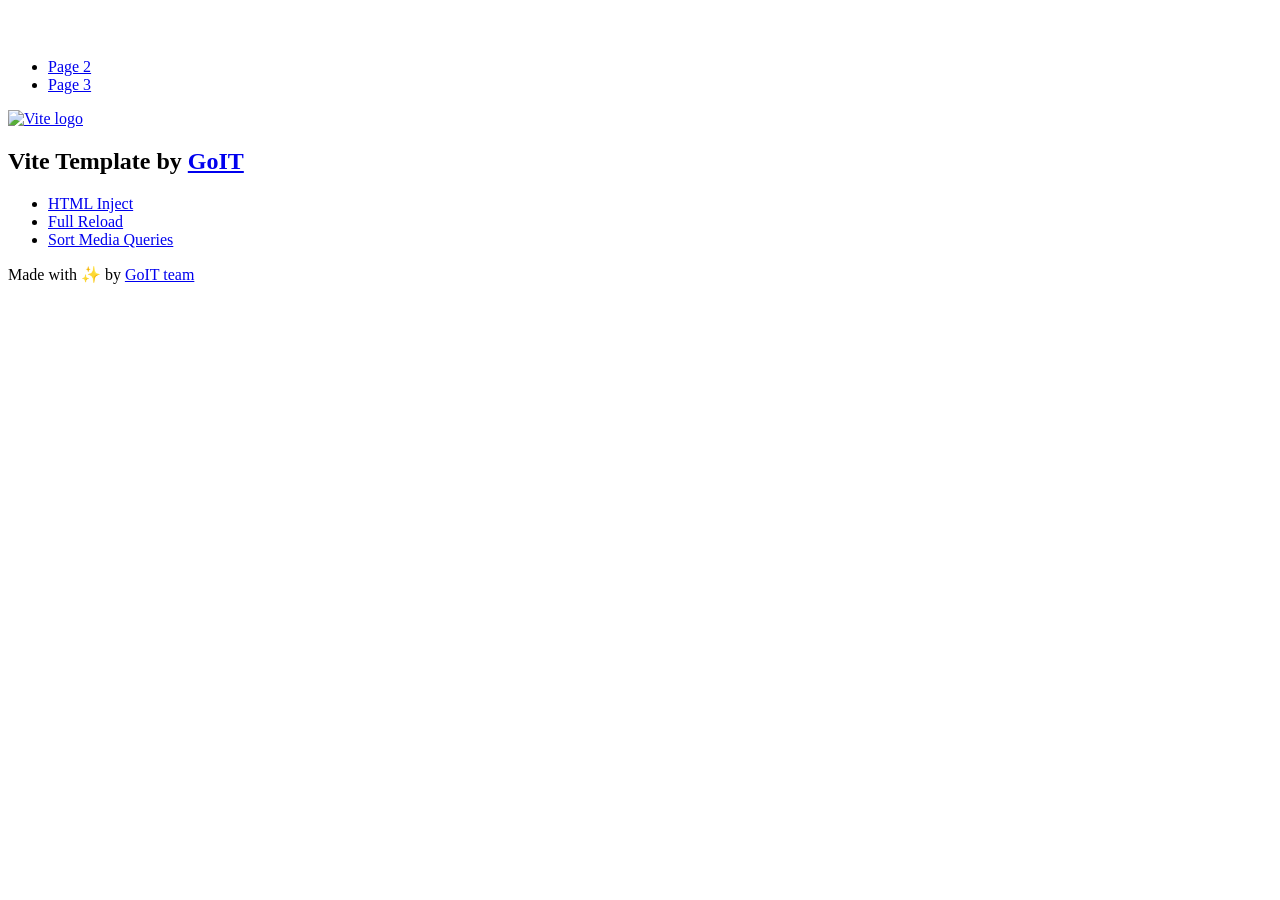
==== index.html @ 0129b4ee "Deploying to gh-pages from @ AlinaSlp/goit-js-hw-09@4aaff5b5fbb1262ba4821c41927200b8ef80bc6a 🚀" ====
<!DOCTYPE html>
<html lang="en">
  <head>
    <meta charset="UTF-8" />
    <link rel="icon" type="image/svg+xml" href="/vanilla-app-template/favicon.svg" />
    <meta name="viewport" content="width=device-width, initial-scale=1.0" />
    <title>Vanilla App Template</title>
    <script type="module" crossorigin src="/vanilla-app-template/index.js"></script>
    <link rel="stylesheet" crossorigin href="/vanilla-app-template/assets/styles-DvPDDfy5.css">
  </head>
  <body>
    <header class="header">
  <div class="container">
    <nav class="nav">
      <a class="nav-logo" href="./index.html" aria-label="Site logo">
        <svg class="nav-logo-icon" width="100" height="30">
          <use href="/vanilla-app-template/assets/sprite-E8vg0sBb.svg#logo"></use>
        </svg>
      </a>
      <ul class="nav-list">
        <li class="nav-item">
          <a class="nav-link {=$highlight-act}" href="./page-2.html">Page 2</a>
        </li>
        <li class="nav-item">
          <a class="nav-link {=$highlight-curr}" href="./page-3.html">Page 3</a>
        </li>
      </ul>
    </nav>
  </div>
</header>


    <main>
      <!-- Loads the specified .html file -->
      <section class="vite-promo">
  <div class="container">
    <div class="vite-promo-thumb">
      <a
        class="vite-promo-link"
        href="https://vitejs.dev/"
        target="_blank"
        rel="noopener noreferrer"
        aria-label="Link to Vite official website"
        title="Vite.js  build tool"
      >
        <!-- Path to images as from index.html file -->
        <img
          class="pic"
          src="/vanilla-app-template/assets/vite-logo-9o_aqrTe.png"
          alt="Vite logo"
          width="640"
          height="640"
        />
      </a>
    </div>
    <h1 class="main-title">
      <span class="main-title-gradient">Vite</span>
      Template by
      <a
        class="main-title-link"
        href="https://github.com/goitacademy/vanilla-app-template"
        target="_blank"
        rel="noopener noreferrer"
      >
        GoIT
      </a>
    </h1>
  </div>
</section>

      <article class="badges">
  <div class="container">
    <ul class="badges-list">
      <li class="badges-item">
        <a
          class="badges-link"
          href="https://www.npmjs.com/package/vite-plugin-html-inject"
          target="_blank"
          rel="noopener noreferrer"
        >
          HTML Inject
        </a>
      </li>
      <li class="badges-item">
        <a
          class="badges-link"
          href="https://www.npmjs.com/package/vite-plugin-full-reload"
          target="_blank"
          rel="noopener noreferrer"
        >
          Full Reload
        </a>
      </li>
      <li class="badges-item">
        <a
          class="badges-link"
          href="https://www.npmjs.com/package/postcss-sort-media-queries"
          target="_blank"
          rel="noopener noreferrer"
        >
          Sort Media Queries
        </a>
      </li>
    </ul>
  </div>
</article>

    </main>

    <footer class="footer">
  <div class="container">
    <p class="footer-desc">
      Made with ✨ by
      <a
        class="footer-link"
        href="https://goit.global/ua/"
        target="_blank"
        rel="noopener noreferrer"
      >
        GoIT team
      </a>
    </p>
  </div>
</footer>


  </body>
</html>
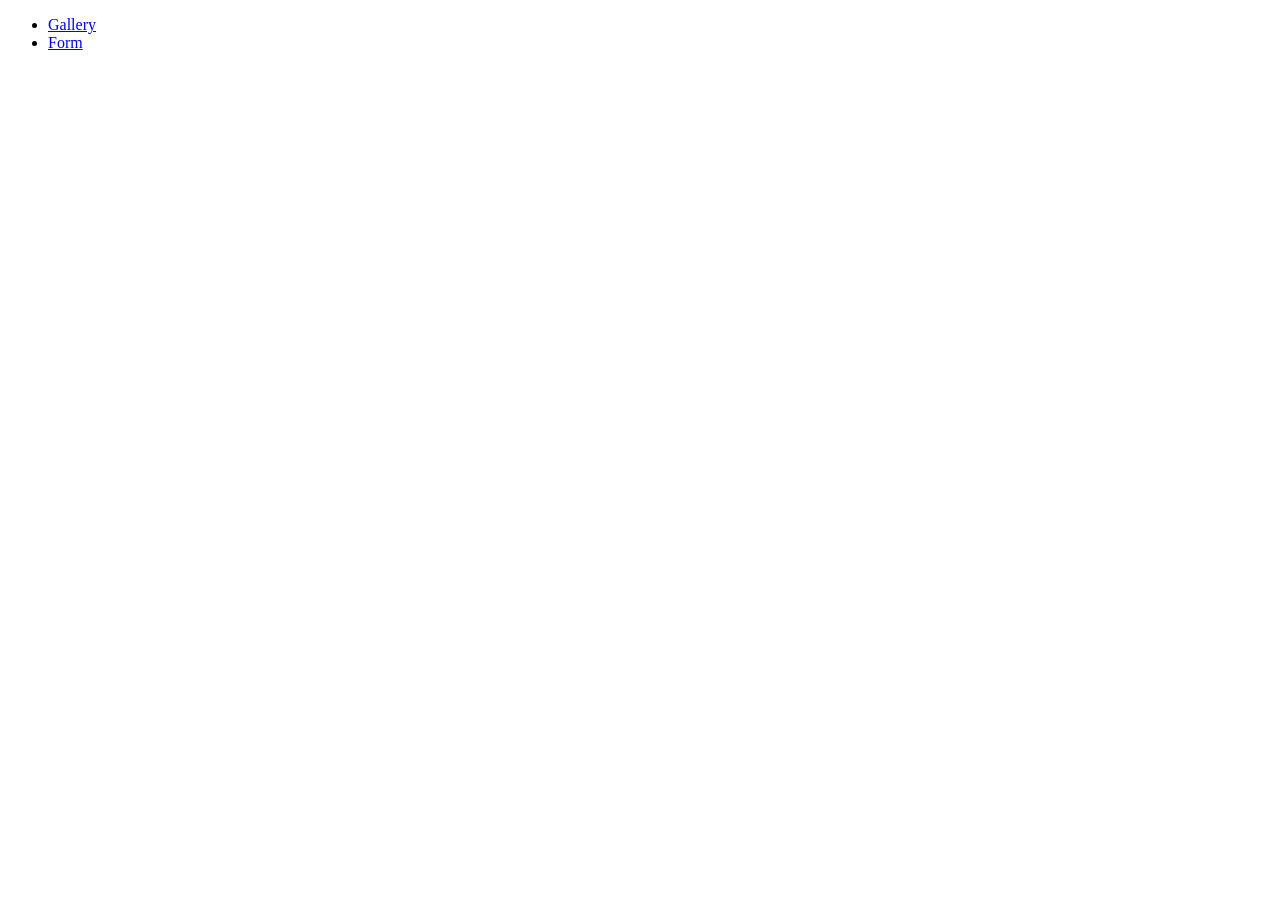
==== commit 349db9af: "Deploying to gh-pages from @ AlinaSlp/goit-js-hw-09@5f1681f243f991617937d3dfd54d4f5caa8a01fd 🚀" ====
--- a/index.html
+++ b/index.html
@@ -2,127 +2,19 @@
 <html lang="en">
   <head>
     <meta charset="UTF-8" />
-    <link rel="icon" type="image/svg+xml" href="/vanilla-app-template/favicon.svg" />
+    <link rel="icon" type="image/svg+xml" href="/goit-js-hw-09/favicon.svg" />
     <meta name="viewport" content="width=device-width, initial-scale=1.0" />
     <title>Vanilla App Template</title>
-    <script type="module" crossorigin src="/vanilla-app-template/index.js"></script>
-    <link rel="stylesheet" crossorigin href="/vanilla-app-template/assets/styles-DvPDDfy5.css">
+    <link rel="stylesheet" crossorigin href="/goit-js-hw-09/assets/styles-CzNWTRhg.css">
   </head>
   <body>
-    <header class="header">
-  <div class="container">
-    <nav class="nav">
-      <a class="nav-logo" href="./index.html" aria-label="Site logo">
-        <svg class="nav-logo-icon" width="100" height="30">
-          <use href="/vanilla-app-template/assets/sprite-E8vg0sBb.svg#logo"></use>
-        </svg>
-      </a>
-      <ul class="nav-list">
-        <li class="nav-item">
-          <a class="nav-link {=$highlight-act}" href="./page-2.html">Page 2</a>
-        </li>
-        <li class="nav-item">
-          <a class="nav-link {=$highlight-curr}" href="./page-3.html">Page 3</a>
-        </li>
+
+    <div class="container">
+      <ul>
+        <li><a href="./1-gallery.html">Gallery</a></li>
+        <li><a href="./2-form.html">Form</a></li>
       </ul>
-    </nav>
-  </div>
-</header>
-
-
-    <main>
-      <!-- Loads the specified .html file -->
-      <section class="vite-promo">
-  <div class="container">
-    <div class="vite-promo-thumb">
-      <a
-        class="vite-promo-link"
-        href="https://vitejs.dev/"
-        target="_blank"
-        rel="noopener noreferrer"
-        aria-label="Link to Vite official website"
-        title="Vite.js  build tool"
-      >
-        <!-- Path to images as from index.html file -->
-        <img
-          class="pic"
-          src="/vanilla-app-template/assets/vite-logo-9o_aqrTe.png"
-          alt="Vite logo"
-          width="640"
-          height="640"
-        />
-      </a>
     </div>
-    <h1 class="main-title">
-      <span class="main-title-gradient">Vite</span>
-      Template by
-      <a
-        class="main-title-link"
-        href="https://github.com/goitacademy/vanilla-app-template"
-        target="_blank"
-        rel="noopener noreferrer"
-      >
-        GoIT
-      </a>
-    </h1>
-  </div>
-</section>
-
-      <article class="badges">
-  <div class="container">
-    <ul class="badges-list">
-      <li class="badges-item">
-        <a
-          class="badges-link"
-          href="https://www.npmjs.com/package/vite-plugin-html-inject"
-          target="_blank"
-          rel="noopener noreferrer"
-        >
-          HTML Inject
-        </a>
-      </li>
-      <li class="badges-item">
-        <a
-          class="badges-link"
-          href="https://www.npmjs.com/package/vite-plugin-full-reload"
-          target="_blank"
-          rel="noopener noreferrer"
-        >
-          Full Reload
-        </a>
-      </li>
-      <li class="badges-item">
-        <a
-          class="badges-link"
-          href="https://www.npmjs.com/package/postcss-sort-media-queries"
-          target="_blank"
-          rel="noopener noreferrer"
-        >
-          Sort Media Queries
-        </a>
-      </li>
-    </ul>
-  </div>
-</article>
-
-    </main>
-
-    <footer class="footer">
-  <div class="container">
-    <p class="footer-desc">
-      Made with ✨ by
-      <a
-        class="footer-link"
-        href="https://goit.global/ua/"
-        target="_blank"
-        rel="noopener noreferrer"
-      >
-        GoIT team
-      </a>
-    </p>
-  </div>
-</footer>
-
 
   </body>
 </html>
